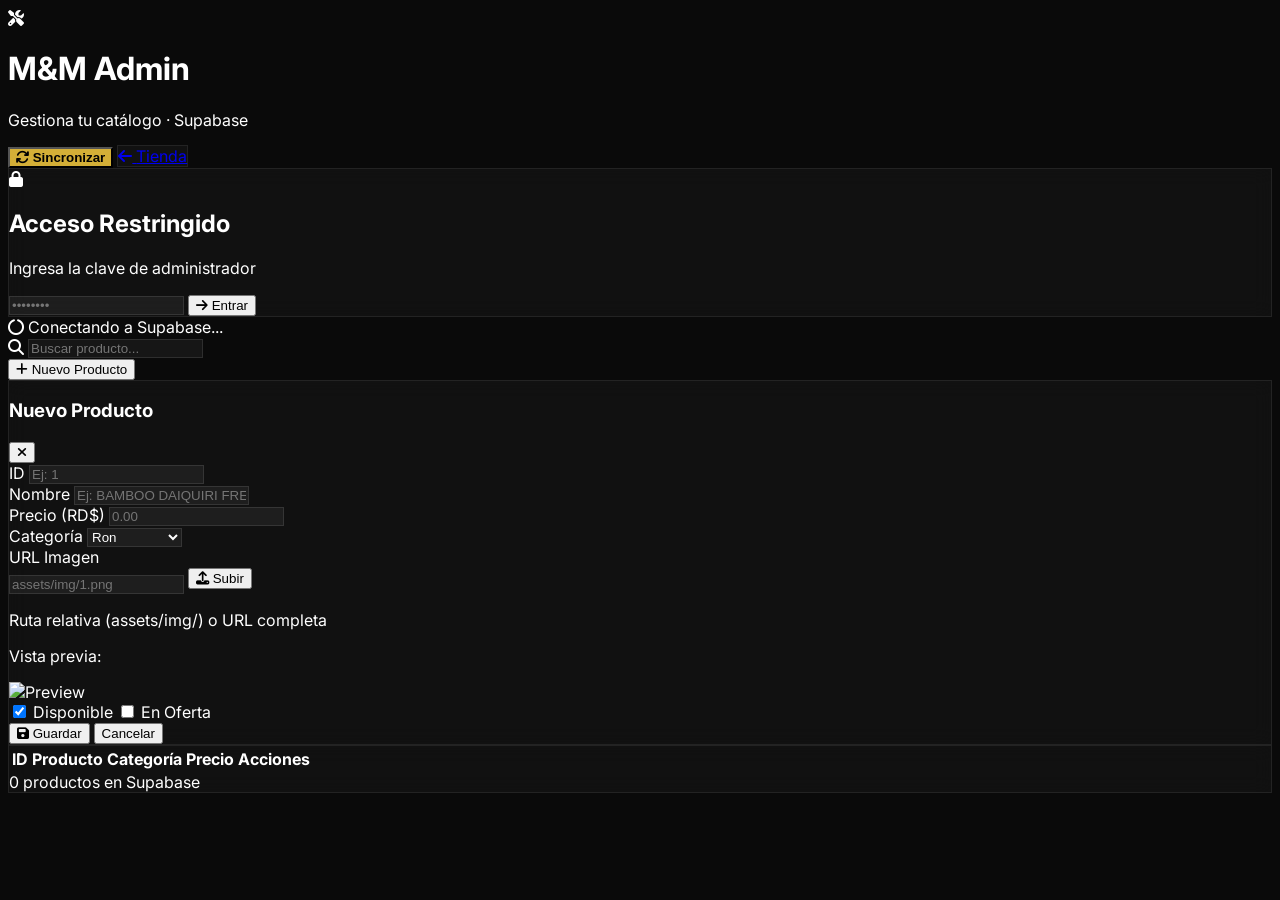
==== admin.html @ 8f87dcf2 "Update admin.html" ====
<!DOCTYPE html>
<html lang="es">
<head>
    <meta charset="UTF-8">
    <meta name="viewport" content="width=device-width, initial-scale=1.0, maximum-scale=1.0">
    <title>Panel Admin · M&M Drink Liquor</title>
    <script src="https://cdn.tailwindcss.com"></script>
    <link rel="stylesheet" href="https://cdnjs.cloudflare.com/ajax/libs/font-awesome/6.5.1/css/all.min.css">
    <link href="https://fonts.googleapis.com/css2?family=Inter:wght@400;500;600;700;800&display=swap" rel="stylesheet">
    <style>
        body { background: #0A0A0A; color: white; font-family: 'Inter', sans-serif; }
        .glass { background: rgba(255,255,255,0.03); backdrop-filter: blur(10px); border: 1px solid rgba(255,255,255,0.08); }
        input, select { background: rgba(255,255,255,0.05) !important; border: 1px solid rgba(255,255,255,0.1) !important; color: white !important; }
        input:focus, select:focus { border-color: #D4AF37 !important; outline: none; }
        .file-input-wrapper { position: relative; overflow: hidden; display: inline-block; }
        .file-input-wrapper input[type=file] { position: absolute; left: 0; top: 0; opacity: 0; width: 100%; height: 100%; cursor: pointer; }
        .upload-status { display: none; padding: 8px 12px; border-radius: 8px; margin-top: 6px; font-size: 12px; }
        .upload-status.success { display: block; background: rgba(34,197,94,0.15); color: #22c55e; border: 1px solid rgba(34,197,94,0.2); }
        .upload-status.error { display: block; background: rgba(239,68,68,0.15); color: #ef4444; border: 1px solid rgba(239,68,68,0.2); }
        .spinner { display: inline-block; width: 16px; height: 16px; border: 2px solid rgba(255,255,255,0.2); border-top-color: #000; border-radius: 50%; animation: spin 0.6s linear infinite; }
        @keyframes spin { to { transform: rotate(360deg); } }
        .toast { position: fixed; bottom: 24px; left: 50%; transform: translateX(-50%); padding: 12px 24px; border-radius: 9999px; font-weight: 700; box-shadow: 0 20px 60px rgba(0,0,0,0.5); z-index: 9999; transition: all 0.3s ease; background: #D4AF37; color: black; font-size: 14px; max-width: 90%; text-align: center; }
        .toast.hidden { opacity: 0; transform: translateX(-50%) translateY(20px); pointer-events: none; }
        .toast.error { background: #ef4444; color: white; }
        .toast.success { background: #22c55e; color: white; }
        .toast.info { background: #3b82f6; color: white; }
        
        .btn-sync {
            background: #D4AF37;
            color: black;
            font-weight: 700;
            transition: all 0.3s;
        }
        .btn-sync:hover {
            background: #C9A050;
            transform: scale(1.02);
            box-shadow: 0 0 30px rgba(212, 175, 55, 0.3);
        }
    </style>
</head>
<body class="min-h-screen p-4 sm:p-6">

    <div class="max-w-6xl mx-auto">

        <!-- HEADER -->
        <div class="flex items-center justify-between mb-6 sm:mb-8">
            <div class="flex items-center gap-3">
                <div class="w-10 h-10 sm:w-12 sm:h-12 bg-gold-400 rounded-xl flex items-center justify-center">
                    <i class="fas fa-tools text-black text-lg sm:text-xl"></i>
                </div>
                <div>
                    <h1 class="text-xl sm:text-2xl font-black">M&M <span class="text-gold-400">Admin</span></h1>
                    <p class="text-[10px] sm:text-xs text-gray-500">Gestiona tu catálogo · Supabase</p>
                </div>
            </div>
            <div class="flex gap-2 sm:gap-4">
                <button onclick="syncProducts()" class="btn-sync px-3 sm:px-4 py-1.5 sm:py-2 rounded-lg text-xs sm:text-sm transition-all flex items-center gap-2">
                    <i class="fas fa-sync"></i>
                    <span class="hidden sm:inline">Sincronizar</span>
                </button>
                <a href="index.html" class="glass px-3 sm:px-4 py-1.5 sm:py-2 rounded-lg text-xs sm:text-sm hover:bg-white/5 transition-all flex items-center gap-2">
                    <i class="fas fa-arrow-left"></i>
                    <span class="hidden sm:inline">Tienda</span>
                </a>
            </div>
        </div>

        <!-- LOGIN -->
        <div id="loginBox" class="glass max-w-md mx-auto p-6 sm:p-8 rounded-2xl sm:rounded-3xl text-center">
            <div class="w-16 h-16 bg-gold-400/10 rounded-2xl flex items-center justify-center mx-auto mb-4 border border-gold-400/20">
                <i class="fas fa-lock text-2xl text-gold-400"></i>
            </div>
            <h2 class="text-xl sm:text-2xl font-bold mb-2">Acceso Restringido</h2>
            <p class="text-gray-400 text-sm mb-6">Ingresa la clave de administrador</p>
            <input type="password" id="adminPass" 
                class="w-full bg-white/5 border border-white/10 rounded-xl px-4 py-3 text-center text-lg tracking-widest text-white placeholder-gray-500 focus:border-gold-400 focus:outline-none focus:ring-1 focus:ring-gold-400/30 transition-all"
                placeholder="••••••••">
            <button onclick="checkLogin()" class="w-full mt-4 bg-gold-400 text-black font-bold py-3 rounded-xl hover:bg-gold-500 transition-all shadow-lg shadow-gold-400/20">
                <i class="fas fa-arrow-right mr-2"></i> Entrar
            </button>
        </div>

        <!-- ADMIN PANEL -->
        <div id="adminPanel" class="hidden">
            
            <div id="connectionStatus" class="mb-4 p-3 rounded-xl text-sm flex items-center gap-2 bg-yellow-500/10 border border-yellow-500/20 text-yellow-400">
                <i class="fas fa-circle-notch fa-spin"></i>
                <span>Conectando a Supabase...</span>
            </div>

            <div class="flex flex-col sm:flex-row gap-3 sm:gap-4 mb-4 sm:mb-6">
                <div class="flex-1 relative">
                    <i class="fas fa-search absolute left-4 top-1/2 -translate-y-1/2 text-gray-500 text-sm"></i>
                    <input type="text" id="adminSearch" oninput="renderTable()" placeholder="Buscar producto..."
                        class="w-full bg-white/5 border border-white/10 rounded-xl pl-10 pr-4 py-2.5 text-sm text-white placeholder-gray-500 focus:border-gold-400 focus:outline-none focus:ring-1 focus:ring-gold-400/30 transition-all">
                </div>
                <button onclick="showForm()" class="bg-gold-400 text-black font-bold px-4 py-2.5 rounded-xl hover:bg-gold-500 transition-all text-sm whitespace-nowrap flex items-center justify-center gap-2">
                    <i class="fas fa-plus"></i> Nuevo Producto
                </button>
            </div>

            <div id="formBox" class="hidden glass p-4 sm:p-6 rounded-2xl mb-4 sm:mb-6 border border-white/5">
                <div class="flex items-center justify-between mb-4">
                    <h3 id="formTitle" class="font-bold text-base sm:text-lg">Nuevo Producto</h3>
                    <button onclick="hideForm()" class="text-gray-400 hover:text-white transition-colors">
                        <i class="fas fa-times"></i>
                    </button>
                </div>
                <form id="productForm" class="grid grid-cols-1 sm:grid-cols-3 gap-3">
                    <input type="hidden" id="isEditing" value="false">
                    
                    <div>
                        <label class="text-[10px] text-gray-500 block mb-1">ID</label>
                        <input type="number" id="prodId" required class="w-full bg-white/5 border border-white/10 rounded-lg px-3 py-2 text-sm text-white placeholder-gray-500 focus:border-gold-400 focus:outline-none focus:ring-1 focus:ring-gold-400/30 transition-all" placeholder="Ej: 1" min="1">
                    </div>
                    
                    <div>
                        <label class="text-[10px] text-gray-500 block mb-1">Nombre</label>
                        <input type="text" id="prodNombre" required class="w-full bg-white/5 border border-white/10 rounded-lg px-3 py-2 text-sm text-white placeholder-gray-500 focus:border-gold-400 focus:outline-none focus:ring-1 focus:ring-gold-400/30 transition-all" placeholder="Ej: BAMBOO DAIQUIRI FRESA 350ML">
                    </div>
                    
                    <div>
                        <label class="text-[10px] text-gray-500 block mb-1">Precio (RD$)</label>
                        <input type="number" id="prodPrecio" required class="w-full bg-white/5 border border-white/10 rounded-lg px-3 py-2 text-sm text-white placeholder-gray-500 focus:border-gold-400 focus:outline-none focus:ring-1 focus:ring-gold-400/30 transition-all" placeholder="0.00" step="0.01">
                    </div>
                    
                    <div>
                        <label class="text-[10px] text-gray-500 block mb-1">Categoría</label>
                        <select id="prodCategoria" class="w-full bg-white/5 border border-white/10 rounded-lg px-3 py-2 text-sm text-white focus:border-gold-400 focus:outline-none focus:ring-1 focus:ring-gold-400/30 transition-all">
                            <option value="Ron">Ron</option>
                            <option value="Whisky">Whisky</option>
                            <option value="Vodka">Vodka</option>
                            <option value="Tequila">Tequila</option>
                            <option value="Ginebra">Ginebra</option>
                            <option value="Licor">Licor</option>
                            <option value="Cerveza">Cerveza</option>
                            <option value="Vino">Vino</option>
                            <option value="Champagne">Champagne</option>
                            <option value="Refresco">Refresco</option>
                            <option value="Agua">Agua</option>
                            <option value="Energética">Energética</option>
                            <option value="Otros">Otros</option>
                        </select>
                    </div>

                    <div class="sm:col-span-2">
                        <label class="text-[10px] text-gray-500 block mb-1">URL Imagen</label>
                        <div class="flex gap-2">
                            <input type="text" id="prodImagen" class="flex-1 bg-white/5 border border-white/10 rounded-lg px-3 py-2 text-sm text-white placeholder-gray-500 focus:border-gold-400 focus:outline-none focus:ring-1 focus:ring-gold-400/30 transition-all" placeholder="assets/img/1.png">
                            <div class="file-input-wrapper">
                                <button type="button" id="uploadBtn" class="bg-blue-500/20 text-blue-400 px-4 py-2 rounded-lg text-sm hover:bg-blue-500/30 transition-all whitespace-nowrap">
                                    <i class="fas fa-upload mr-1"></i> Subir
                                </button>
                                <input type="file" accept="image/*" onchange="uploadImage(event)">
                            </div>
                        </div>
                        <div id="uploadStatus" class="upload-status"></div>
                        <p class="text-[10px] text-gray-500 mt-1">Ruta relativa (assets/img/) o URL completa</p>
                    </div>

                    <div class="sm:col-span-3">
                        <div id="imagePreview" class="hidden mt-2">
                            <p class="text-[10px] text-gray-500 mb-1">Vista previa:</p>
                            <img id="previewImg" src="" alt="Preview" class="max-h-32 rounded-lg border border-white/10">
                        </div>
                    </div>
                    
                    <div class="sm:col-span-3 flex items-center gap-6">
                        <label class="flex items-center gap-2 text-sm cursor-pointer">
                            <input type="checkbox" id="prodDisponible" checked class="w-4 h-4 rounded border-gray-600 text-gold-400 focus:ring-gold-400">
                            <span>Disponible</span>
                        </label>
                        <label class="flex items-center gap-2 text-sm cursor-pointer">
                            <input type="checkbox" id="prodOferta" class="w-4 h-4 rounded border-gray-600 text-gold-400 focus:ring-gold-400">
                            <span>En Oferta</span>
                        </label>
                    </div>
                    
                    <div class="sm:col-span-3 flex gap-2">
                        <button type="submit" id="submitBtn" class="flex-1 bg-gold-400 text-black font-bold py-2 rounded-xl hover:bg-gold-500 transition-all text-sm">
                            <i class="fas fa-save mr-2"></i> Guardar
                        </button>
                        <button type="button" onclick="hideForm()" class="px-4 bg-white/5 text-gray-400 py-2 rounded-xl hover:bg-white/10 transition-all text-sm">
                            Cancelar
                        </button>
                    </div>
                </form>
            </div>

            <div class="glass rounded-2xl overflow-hidden">
                <div class="overflow-x-auto" style="max-height: 60vh;">
                    <table class="w-full text-left text-sm">
                        <thead class="bg-white/5 text-gray-400 uppercase text-[10px] font-bold sticky top-0 z-10">
                            <tr>
                                <th class="px-3 py-3">ID</th>
                                <th class="px-3 py-3">Producto</th>
                                <th class="px-3 py-3 hidden sm:table-cell">Categoría</th>
                                <th class="px-3 py-3">Precio</th>
                                <th class="px-3 py-3 text-right">Acciones</th>
                            </tr>
                        </thead>
                        <tbody id="adminTableBody" class="divide-y divide-white/5"></tbody>
                    </table>
                </div>
                <div class="p-3 border-t border-white/5 text-xs text-gray-500 flex justify-between items-center">
                    <span id="adminCount">0</span>
                    <span>productos en Supabase</span>
                </div>
            </div>
        </div>

    </div>

    <div id="toast" class="toast hidden"></div>

    <script src="https://cdn.jsdelivr.net/npm/@supabase/supabase-js@2"></script>
    <script>
        // ============================================================
        //  CONFIGURACIÓN SUPABASE
        // ============================================================
        
        const ADMIN_PASSWORD = 'xslxeprr12';
        const SUPABASE_URL = 'https://mflamrkyqjipbbjevfgv.supabase.co';
        const SUPABASE_KEY = 'eyJhbGciOiJIUzI1NiIsInR5cCI6IkpXVCJ9.eyJpc3MiOiJzdXBhYmFzZSIsInJlZiI6Im1mbGFtcmt5cWppcGJiamV2Zmd2Iiwicm9sZSI6ImFub24iLCJpYXQiOjE3ODIwMDc2NzgsImV4cCI6MjA5NzU4MzY3OH0.ASKpXVxk5nuaoZqGi5P9TuM55Lurju8BZbdK0fPVUB8';
        
        let products = [];
        let isLoggedIn = false;
        let supabaseClient = null;
        let isLoading = false;
        
        // ============================================================
        //  INICIALIZAR SUPABASE
        // ============================================================
        
        function initSupabase() {
            if (typeof supabase !== 'undefined') {
                supabaseClient = supabase.createClient(SUPABASE_URL, SUPABASE_KEY);
                updateConnectionStatus(true, 'Conectado a Supabase');
                return true;
            }
            return false;
        }
        
        function updateConnectionStatus(connected, message) {
            const status = document.getElementById('connectionStatus');
            if (!status) return;
            if (connected) {
                status.className = 'mb-4 p-3 rounded-xl text-sm flex items-center gap-2 bg-green-500/10 border border-green-500/20 text-green-400';
                status.innerHTML = '<i class="fas fa-check-circle"></i><span>' + message + '</span>';
            } else {
                status.className = 'mb-4 p-3 rounded-xl text-sm flex items-center gap-2 bg-red-500/10 border border-red-500/20 text-red-400';
                status.innerHTML = '<i class="fas fa-exclamation-circle"></i><span>' + message + '</span>';
            }
        }
        
        if (!initSupabase()) {
            const checkInterval = setInterval(() => {
                if (typeof supabase !== 'undefined') {
                    clearInterval(checkInterval);
                    initSupabase();
                    if (isLoggedIn) loadProducts();
                }
            }, 500);
        }
        
        // ============================================================
        //  TOAST
        // ============================================================
        
        function showToast(message, type = 'success') {
            const toast = document.getElementById('toast');
            toast.textContent = message;
            toast.className = 'toast ' + type;
            toast.classList.remove('hidden');
            clearTimeout(toast._timeout);
            toast._timeout = setTimeout(() => {
                toast.classList.add('hidden');
            }, 4000);
        }
        
        // ============================================================
        //  LOGIN
        // ============================================================
        
        function checkLogin() {
            const pass = document.getElementById('adminPass').value;
            if (pass === ADMIN_PASSWORD) {
                isLoggedIn = true;
                document.getElementById('loginBox').style.display = 'none';
                document.getElementById('adminPanel').classList.remove('hidden');
                loadProducts();
            } else {
                showToast('Clave incorrecta', 'error');
                document.getElementById('adminPass').value = '';
            }
        }
        
        document.getElementById('adminPass').addEventListener('keypress', function(e) {
            if (e.key === 'Enter') checkLogin();
        });
        
        // ============================================================
        //  CARGAR PRODUCTOS DESDE SUPABASE
        // ============================================================
        
        async function loadProducts() {
            if (isLoading) return;
            isLoading = true;
            
            try {
                showToast('Cargando productos desde Supabase...', 'info');
                updateConnectionStatus(true, 'Cargando productos...');
                
                if (!supabaseClient) {
                    throw new Error('Supabase no inicializado');
                }
                
                const { data, error } = await supabaseClient
                    .from('productos')
                    .select('*')
                    .order('id', { ascending: true });
                
                if (error) throw error;
                
                if (data && data.length > 0) {
                    products = data;
                    showToast('Productos cargados: ' + products.length, 'success');
                    updateConnectionStatus(true, 'Conectado a Supabase · ' + products.length + ' productos');
                } else {
                    products = [];
                    showToast('No hay productos en la base de datos', 'info');
                    updateConnectionStatus(true, 'Conectado a Supabase · 0 productos');
                }
                
                updateCategories();
                renderTable();
                
            } catch (e) {
                console.error('Error cargando productos:', e);
                showToast('Error al cargar productos: ' + e.message, 'error');
                updateConnectionStatus(false, 'Error: ' + e.message);
                products = [];
                renderTable();
            }
            
            isLoading = false;
        }
        
        // ============================================================
        //  SINCRONIZAR
        // ============================================================
        
        function syncProducts() {
            if (!supabaseClient) {
                showToast('Supabase no conectado', 'error');
                return;
            }
            showToast('Sincronizando...', 'info');
            loadProducts();
        }
        
        // ============================================================
        //  RENDERIZAR TABLA
        // ============================================================
        
        function renderTable() {
            const tbody = document.getElementById('adminTableBody');
            const query = document.getElementById('adminSearch').value.toLowerCase();
            const filtered = products.filter(p => String(p.nombre || '').toLowerCase().includes(query));
            
            document.getElementById('adminCount').textContent = filtered.length;
            
            if (filtered.length === 0) {
                tbody.innerHTML = `
                    <tr>
                        <td colspan="5" class="px-3 py-8 text-center text-gray-500 text-sm">
                            <i class="fas fa-box-open text-2xl block mb-2 opacity-30"></i>
                            ${products.length === 0 ? 'No hay productos en Supabase' : 'No se encontraron productos'}
                        </td>
                    </tr>
                `;
                return;
            }
            
            tbody.innerHTML = filtered.map(p => `
                <tr class="hover:bg-white/[0.02] transition-colors">
                    <td class="px-3 py-3 text-xs text-gray-400">${p.id}</td>
                    <td class="px-3 py-3">
                        <div class="flex items-center gap-3">
                            <div class="w-8 h-8 rounded-lg bg-dark-800 flex-shrink-0 border border-white/5 overflow-hidden">
                                <img src="${p.imagen || 'https://placehold.co/100?text=Sin+Imagen'}" class="w-full h-full object-contain p-1" onerror="this.src='https://placehold.co/100?text=Error'">
                            </div>
                            <div>
                                <div class="font-bold text-sm text-white line-clamp-1">${p.nombre}</div>
                                <div class="text-[10px] flex gap-2 mt-0.5">
                                    ${p.disponible != 0 ? '<span class="text-green-500">En Stock</span>' : '<span class="text-red-500">Agotado</span>'}
                                    ${p.es_oferta == 1 ? '<span class="text-gold-400">🔥 Oferta</span>' : ''}
                                </div>
                            </div>
                        </div>
                    </td>
                    <td class="px-3 py-3 text-gray-400 text-sm hidden sm:table-cell">${p.categoria || 'Otros'}</td>
                    <td class="px-3 py-3 font-bold text-gold-400 text-sm">RD$ ${(p.precio || 0).toLocaleString()}</td>
                    <td class="px-3 py-3 text-right">
                        <div class="flex justify-end gap-2">
                            <button onclick="editProduct(${p.id})" class="w-7 h-7 rounded-lg bg-blue-500/10 text-blue-400 hover:bg-blue-500 hover:text-white transition-all">
                                <i class="fas fa-edit text-xs"></i>
                            </button>
                            <button onclick="deleteProduct(${p.id})" class="w-7 h-7 rounded-lg bg-red-500/10 text-red-400 hover:bg-red-500 hover:text-white transition-all">
                                <i class="fas fa-trash text-xs"></i>
                            </button>
                        </div>
                    </td>
                </tr>
            `).join('');
        }
        
        // ============================================================
        //  CATEGORÍAS
        // ============================================================
        
        function updateCategories() {
            const select = document.getElementById('prodCategoria');
            const categories = [...new Set(products.map(p => p.categoria).filter(Boolean))].sort();
            const currentVal = select.value;
            
            const defaultOptions = ['Ron', 'Whisky', 'Vodka', 'Tequila', 'Ginebra', 'Licor', 'Cerveza', 'Vino', 'Champagne', 'Refresco', 'Agua', 'Energética', 'Otros'];
            const allCategories = [...new Set([...categories, ...defaultOptions])].sort();
            
            select.innerHTML = allCategories.map(c => `<option value="${c}">${c}</option>`).join('');
            
            if (categories.includes(currentVal)) select.value = currentVal;
        }
        
        // ============================================================
        //  FORMULARIO
        // ============================================================
        
        function showForm(product = null) {
            const form = document.getElementById('formBox');
            form.classList.remove('hidden');
            document.getElementById('isEditing').value = product ? 'true' : 'false';
            
            const status = document.getElementById('uploadStatus');
            status.className = 'upload-status';
            status.textContent = '';
            
            if (product) {
                document.getElementById('formTitle').textContent = 'Editar Producto';
                document.getElementById('prodId').value = product.id;
                document.getElementById('prodId').disabled = true;
                document.getElementById('prodNombre').value = product.nombre || '';
                document.getElementById('prodPrecio').value = product.precio || '';
                document.getElementById('prodCategoria').value = product.categoria || 'Otros';
                document.getElementById('prodImagen').value = product.imagen || '';
                document.getElementById('prodDisponible').checked = product.disponible != 0;
                document.getElementById('prodOferta').checked = product.es_oferta == 1;
                document.getElementById('submitBtn').innerHTML = '<i class="fas fa-save mr-2"></i> Actualizar';
                
                if (product.imagen) {
                    document.getElementById('previewImg').src = product.imagen;
                    document.getElementById('imagePreview').classList.remove('hidden');
                } else {
                    document.getElementById('imagePreview').classList.add('hidden');
                }
            } else {
                document.getElementById('formTitle').textContent = 'Nuevo Producto';
                document.getElementById('prodId').value = '';
                document.getElementById('prodId').disabled = false;
                document.getElementById('prodNombre').value = '';
                document.getElementById('prodPrecio').value = '';
                document.getElementById('prodImagen').value = '';
                document.getElementById('prodDisponible').checked = true;
                document.getElementById('prodOferta').checked = false;
                document.getElementById('submitBtn').innerHTML = '<i class="fas fa-save mr-2"></i> Guardar';
                document.getElementById('imagePreview').classList.add('hidden');
            }
            document.getElementById('prodNombre').focus();
        }
        
        function hideForm() {
            document.getElementById('formBox').classList.add('hidden');
            document.getElementById('imagePreview').classList.add('hidden');
            const status = document.getElementById('uploadStatus');
            status.className = 'upload-status';
            status.textContent = '';
        }
        
        // ============================================================
        //  SUBIR IMAGEN A SUPABASE STORAGE
        // ============================================================
        
        async function uploadImage(event) {
            const file = event.target.files[0];
            if (!file) return;
            
            const status = document.getElementById('uploadStatus');
            const btn = document.getElementById('uploadBtn');
            const originalText = btn.innerHTML;
            
            status.className = 'upload-status';
            status.textContent = '';
            
            if (!supabaseClient) {
                status.className = 'upload-status error';
                status.textContent = 'Supabase no inicializado';
                return;
            }
            
            if (!file.type.startsWith('image/')) {
                status.className = 'upload-status error';
                status.textContent = 'Solo se permiten imágenes';
                return;
            }
            
            if (file.size > 5 * 1024 * 1024) {
                status.className = 'upload-status error';
                status.textContent = 'La imagen no puede superar los 5MB';
                return;
            }
            
            btn.innerHTML = '<span class="spinner"></span> Subiendo...';
            btn.disabled = true;
            
            try {
                const ext = file.name.split('.').pop();
                const fileName = `${Date.now()}_${Math.random().toString(36).substring(2, 8)}.${ext}`;
                const filePath = `productos/${fileName}`;
                
                const arrayBuffer = await file.arrayBuffer();
                
                const { data, error } = await supabaseClient.storage
                    .from('productos')
                    .upload(filePath, arrayBuffer, {
                        cacheControl: '3600',
                        upsert: true,
                        contentType: file.type
                    });
                
                if (error) throw error;
                
                const { data: urlData } = supabaseClient.storage
                    .from('productos')
                    .getPublicUrl(filePath);
                
                const publicUrl = urlData.publicUrl;
                
                document.getElementById('prodImagen').value = publicUrl;
                document.getElementById('previewImg').src = publicUrl;
                document.getElementById('imagePreview').classList.remove('hidden');
                
                status.className = 'upload-status success';
                status.textContent = 'Imagen subida correctamente';
                
            } catch (error) {
                console.error(error);
                status.className = 'upload-status error';
                status.textContent = 'Error al subir: ' + (error.message || 'Desconocido');
            } finally {
                btn.innerHTML = originalText;
                btn.disabled = false;
                event.target.value = '';
            }
        }
        
        // ============================================================
        //  GUARDAR PRODUCTO EN SUPABASE
        // ============================================================
        
        document.getElementById('productForm').addEventListener('submit', async function(e) {
            e.preventDefault();
            
            if (!supabaseClient) {
                showToast('Supabase no conectado', 'error');
                return;
            }
            
            const id = parseInt(document.getElementById('prodId').value);
            const isEditing = document.getElementById('isEditing').value === 'true';
            const nombre = document.getElementById('prodNombre').value.trim();
            const precio = parseFloat(document.getElementById('prodPrecio').value);
            const categoria = document.getElementById('prodCategoria').value;
            const imagen = document.getElementById('prodImagen').value.trim() || '';
            const disponible = document.getElementById('prodDisponible').checked ? 1 : 0;
            const es_oferta = document.getElementById('prodOferta').checked ? 1 : 0;
            
            if (!id || id <= 0) {
                showToast('El ID debe ser un número mayor a 0', 'error');
                return;
            }
            
            if (!nombre) {
                showToast('El nombre es requerido', 'error');
                return;
            }
            
            if (!precio || precio <= 0) {
                showToast('El precio debe ser mayor a 0', 'error');
                return;
            }
            
            const productData = {
                id: id,
                nombre: nombre,
                precio: precio,
                categoria: categoria || 'Otros',
                imagen: imagen,
                disponible: disponible,
                es_oferta: es_oferta
            };
            
            console.log('📦 Datos a guardar:', productData);
            
            try {
                const submitBtn = document.getElementById('submitBtn');
                submitBtn.disabled = true;
                submitBtn.innerHTML = '<span class="spinner"></span> Guardando...';
                
                let result;
                
                if (isEditing) {
                    result = await supabaseClient
                        .from('productos')
                        .update(productData)
                        .eq('id', id);
                } else {
                    result = await supabaseClient
                        .from('productos')
                        .insert([productData]);
                }
                
                if (result.error) {
                    console.error('❌ Error de Supabase:', result.error);
                    throw result.error;
                }
                
                console.log('✅ Producto guardado correctamente');
                
                await loadProducts();
                hideForm();
                showToast(isEditing ? 'Producto actualizado' : 'Producto creado', 'success');
                
            } catch (e) {
                console.error('❌ Error guardando:', e);
                showToast('Error al guardar: ' + (e.message || 'Error desconocido'), 'error');
            } finally {
                const submitBtn = document.getElementById('submitBtn');
                submitBtn.disabled = false;
                submitBtn.innerHTML = isEditing ? '<i class="fas fa-save mr-2"></i> Actualizar' : '<i class="fas fa-save mr-2"></i> Guardar';
            }
        });
        
        // ============================================================
        //  EDITAR / ELIMINAR PRODUCTO
        // ============================================================
        
        function editProduct(id) {
            const p = products.find(prod => prod.id === id);
            if (!p) {
                showToast('Producto no encontrado', 'error');
                return;
            }
            showForm(p);
        }
        
        async function deleteProduct(id) {
            if (!confirm('¿Seguro que quieres eliminar este producto?')) return;
            
            if (!supabaseClient) {
                showToast('Supabase no conectado', 'error');
                return;
            }
            
            try {
                const { error } = await supabaseClient
                    .from('productos')
                    .delete()
                    .eq('id', id);
                
                if (error) throw error;
                
                await loadProducts();
                showToast('Producto eliminado', 'success');
                
            } catch (e) {
                console.error('Error eliminando:', e);
                showToast('Error al eliminar: ' + e.message, 'error');
            }
        }
        
        // ============================================================
        //  PREVIEW DE IMAGEN
        // ============================================================
        
        document.getElementById('prodImagen').addEventListener('input', function() {
            const url = this.value.trim();
            if (url) {
                document.getElementById('previewImg').src = url;
                document.getElementById('imagePreview').classList.remove('hidden');
            } else {
                document.getElementById('imagePreview').classList.add('hidden');
            }
        });
        
        // ============================================================
        //  RECARGAR PRODUCTOS AL ENTRAR EN EL PANEL
        // ============================================================
        
        const observer = new MutationObserver(() => {
            if (isLoggedIn && supabaseClient && document.getElementById('adminPanel').classList.contains('hidden') === false) {
                loadProducts();
                observer.disconnect();
            }
        });
        observer.observe(document.getElementById('adminPanel'), { attributes: true, attributeFilter: ['class'] });
    </script>
</body>
</html>
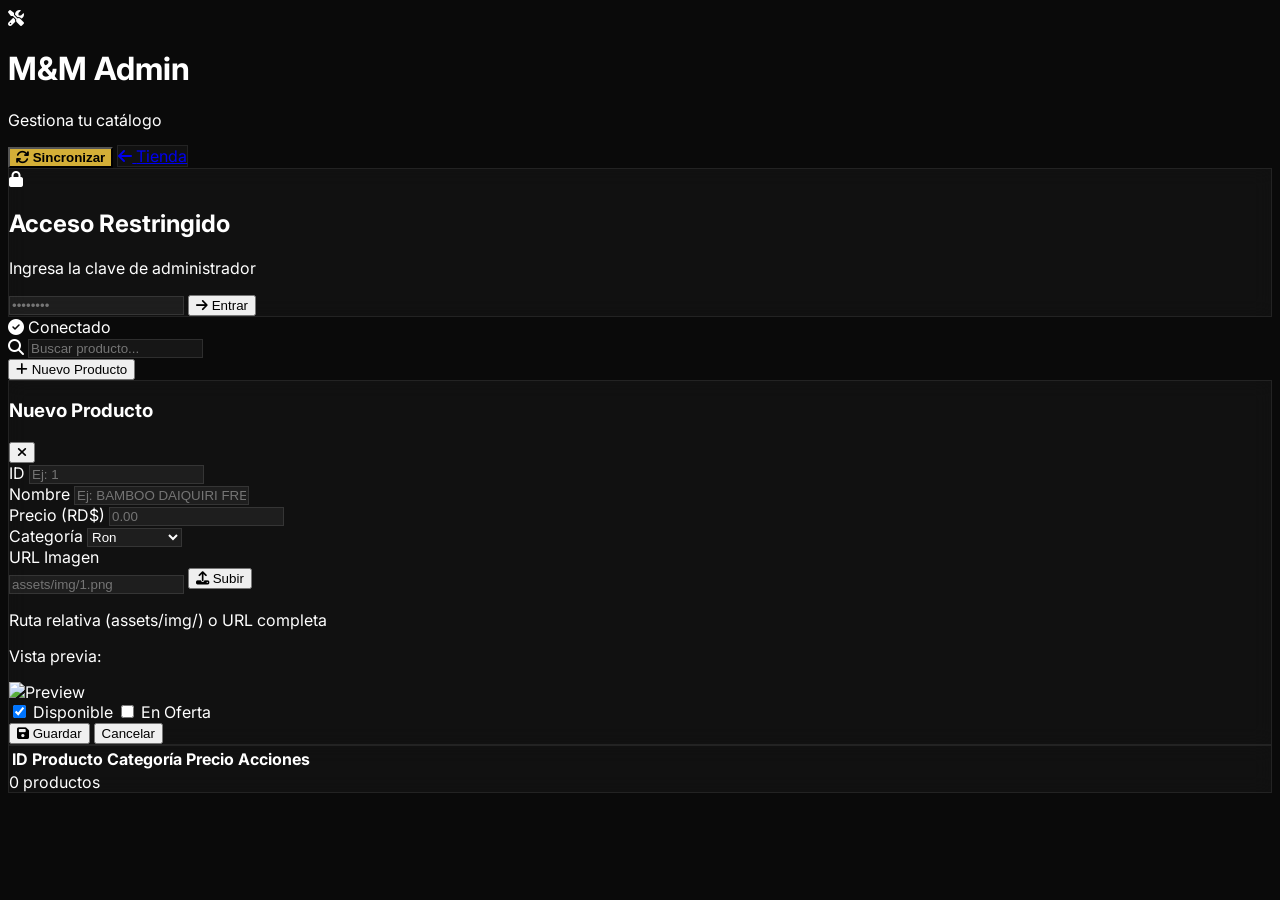
==== commit bb422ed6: "Escape dynamic admin content and render categories safely" ====
--- a/admin.html
+++ b/admin.html
@@ -3,6 +3,7 @@
 <head>
     <meta charset="UTF-8">
     <meta name="viewport" content="width=device-width, initial-scale=1.0, maximum-scale=1.0">
+    <link rel="icon" type="image/png" href="assets/img/favicon.png" />
     <title>Panel Admin · M&M Drink Liquor</title>
     <script src="https://cdn.tailwindcss.com"></script>
     <link rel="stylesheet" href="https://cdnjs.cloudflare.com/ajax/libs/font-awesome/6.5.1/css/all.min.css">
@@ -50,7 +51,7 @@
                 </div>
                 <div>
                     <h1 class="text-xl sm:text-2xl font-black">M&M <span class="text-gold-400">Admin</span></h1>
-                    <p class="text-[10px] sm:text-xs text-gray-500">Gestiona tu catálogo · Supabase</p>
+                    <p class="text-[10px] sm:text-xs text-gray-500">Gestiona tu catálogo</p>
                 </div>
             </div>
             <div class="flex gap-2 sm:gap-4">
@@ -83,9 +84,9 @@
         <!-- ADMIN PANEL -->
         <div id="adminPanel" class="hidden">
             
-            <div id="connectionStatus" class="mb-4 p-3 rounded-xl text-sm flex items-center gap-2 bg-yellow-500/10 border border-yellow-500/20 text-yellow-400">
-                <i class="fas fa-circle-notch fa-spin"></i>
-                <span>Conectando a Supabase...</span>
+            <div id="connectionStatus" class="mb-4 p-3 rounded-xl text-sm flex items-center gap-2 bg-green-500/10 border border-green-500/20 text-green-400">
+                <i class="fas fa-check-circle"></i>
+                <span>Conectado</span>
             </div>
 
             <div class="flex flex-col sm:flex-row gap-3 sm:gap-4 mb-4 sm:mb-6">
@@ -204,7 +205,7 @@
                 </div>
                 <div class="p-3 border-t border-white/5 text-xs text-gray-500 flex justify-between items-center">
                     <span id="adminCount">0</span>
-                    <span>productos en Supabase</span>
+                    <span>productos</span>
                 </div>
             </div>
         </div>
@@ -216,7 +217,7 @@
     <script src="https://cdn.jsdelivr.net/npm/@supabase/supabase-js@2"></script>
     <script>
         // ============================================================
-        //  CONFIGURACIÓN SUPABASE
+        //  CONFIGURACIÓN
         // ============================================================
         
         const ADMIN_PASSWORD = 'xslxeprr12';
@@ -229,27 +230,27 @@
         let isLoading = false;
         
         // ============================================================
-        //  INICIALIZAR SUPABASE
+        //  INICIALIZAR
         // ============================================================
         
         function initSupabase() {
             if (typeof supabase !== 'undefined') {
                 supabaseClient = supabase.createClient(SUPABASE_URL, SUPABASE_KEY);
-                updateConnectionStatus(true, 'Conectado a Supabase');
+                updateConnectionStatus(true);
                 return true;
             }
             return false;
         }
         
-        function updateConnectionStatus(connected, message) {
+        function updateConnectionStatus(connected) {
             const status = document.getElementById('connectionStatus');
             if (!status) return;
             if (connected) {
                 status.className = 'mb-4 p-3 rounded-xl text-sm flex items-center gap-2 bg-green-500/10 border border-green-500/20 text-green-400';
-                status.innerHTML = '<i class="fas fa-check-circle"></i><span>' + message + '</span>';
+                status.innerHTML = '<i class="fas fa-check-circle"></i><span>Conectado</span>';
             } else {
                 status.className = 'mb-4 p-3 rounded-xl text-sm flex items-center gap-2 bg-red-500/10 border border-red-500/20 text-red-400';
-                status.innerHTML = '<i class="fas fa-exclamation-circle"></i><span>' + message + '</span>';
+                status.innerHTML = '<i class="fas fa-exclamation-circle"></i><span>Error de conexión</span>';
             }
         }
         
@@ -278,6 +279,24 @@
             }, 4000);
         }
         
+        function escapeHtml(value) {
+            return String(value == null ? '' : value).replace(/[&<>"']/g, function(char) {
+                return {
+                    '&': '&amp;',
+                    '<': '&lt;',
+                    '>': '&gt;',
+                    '"': '&quot;',
+                    "'": '&#39;'
+                }[char];
+            });
+        }
+
+        function getSafeImageUrl(value) {
+            const url = String(value || '').trim();
+            if (/^(https?:\/\/|\/|assets\/)/i.test(url)) return url;
+            return 'https://placehold.co/100?text=Sin+Imagen';
+        }
+
         // ============================================================
         //  LOGIN
         // ============================================================
@@ -300,7 +319,7 @@
         });
         
         // ============================================================
-        //  CARGAR PRODUCTOS DESDE SUPABASE
+        //  CARGAR PRODUCTOS
         // ============================================================
         
         async function loadProducts() {
@@ -308,11 +327,11 @@
             isLoading = true;
             
             try {
-                showToast('Cargando productos desde Supabase...', 'info');
-                updateConnectionStatus(true, 'Cargando productos...');
+                showToast('Cargando productos...', 'info');
+                updateConnectionStatus(true);
                 
                 if (!supabaseClient) {
-                    throw new Error('Supabase no inicializado');
+                    throw new Error('No disponible');
                 }
                 
                 const { data, error } = await supabaseClient
@@ -325,20 +344,17 @@
                 if (data && data.length > 0) {
                     products = data;
                     showToast('Productos cargados: ' + products.length, 'success');
-                    updateConnectionStatus(true, 'Conectado a Supabase · ' + products.length + ' productos');
                 } else {
                     products = [];
-                    showToast('No hay productos en la base de datos', 'info');
-                    updateConnectionStatus(true, 'Conectado a Supabase · 0 productos');
+                    showToast('No hay productos', 'info');
                 }
                 
                 updateCategories();
                 renderTable();
                 
             } catch (e) {
-                console.error('Error cargando productos:', e);
-                showToast('Error al cargar productos: ' + e.message, 'error');
-                updateConnectionStatus(false, 'Error: ' + e.message);
+                showToast('Error al cargar productos', 'error');
+                updateConnectionStatus(false);
                 products = [];
                 renderTable();
             }
@@ -352,7 +368,7 @@
         
         function syncProducts() {
             if (!supabaseClient) {
-                showToast('Supabase no conectado', 'error');
+                showToast('No conectado', 'error');
                 return;
             }
             showToast('Sincronizando...', 'info');
@@ -375,7 +391,7 @@
                     <tr>
                         <td colspan="5" class="px-3 py-8 text-center text-gray-500 text-sm">
                             <i class="fas fa-box-open text-2xl block mb-2 opacity-30"></i>
-                            ${products.length === 0 ? 'No hay productos en Supabase' : 'No se encontraron productos'}
+                            ${products.length === 0 ? 'No hay productos' : 'No se encontraron productos'}
                         </td>
                     </tr>
                 `;
@@ -388,10 +404,10 @@
                     <td class="px-3 py-3">
                         <div class="flex items-center gap-3">
                             <div class="w-8 h-8 rounded-lg bg-dark-800 flex-shrink-0 border border-white/5 overflow-hidden">
-                                <img src="${p.imagen || 'https://placehold.co/100?text=Sin+Imagen'}" class="w-full h-full object-contain p-1" onerror="this.src='https://placehold.co/100?text=Error'">
+                                <img src="${escapeHtml(getSafeImageUrl(p.imagen))}" class="w-full h-full object-contain p-1" onerror="this.src='https://placehold.co/100?text=Error'">
                             </div>
                             <div>
-                                <div class="font-bold text-sm text-white line-clamp-1">${p.nombre}</div>
+                                <div class="font-bold text-sm text-white line-clamp-1">${escapeHtml(p.nombre)}</div>
                                 <div class="text-[10px] flex gap-2 mt-0.5">
                                     ${p.disponible != 0 ? '<span class="text-green-500">En Stock</span>' : '<span class="text-red-500">Agotado</span>'}
                                     ${p.es_oferta == 1 ? '<span class="text-gold-400">🔥 Oferta</span>' : ''}
@@ -399,14 +415,14 @@
                             </div>
                         </div>
                     </td>
-                    <td class="px-3 py-3 text-gray-400 text-sm hidden sm:table-cell">${p.categoria || 'Otros'}</td>
+                    <td class="px-3 py-3 text-gray-400 text-sm hidden sm:table-cell">${escapeHtml(p.categoria || 'Otros')}</td>
                     <td class="px-3 py-3 font-bold text-gold-400 text-sm">RD$ ${(p.precio || 0).toLocaleString()}</td>
                     <td class="px-3 py-3 text-right">
                         <div class="flex justify-end gap-2">
-                            <button onclick="editProduct(${p.id})" class="w-7 h-7 rounded-lg bg-blue-500/10 text-blue-400 hover:bg-blue-500 hover:text-white transition-all">
+                            <button onclick="editProduct(${Number(p.id)})" class="w-7 h-7 rounded-lg bg-blue-500/10 text-blue-400 hover:bg-blue-500 hover:text-white transition-all">
                                 <i class="fas fa-edit text-xs"></i>
                             </button>
-                            <button onclick="deleteProduct(${p.id})" class="w-7 h-7 rounded-lg bg-red-500/10 text-red-400 hover:bg-red-500 hover:text-white transition-all">
+                            <button onclick="deleteProduct(${Number(p.id)})" class="w-7 h-7 rounded-lg bg-red-500/10 text-red-400 hover:bg-red-500 hover:text-white transition-all">
                                 <i class="fas fa-trash text-xs"></i>
                             </button>
                         </div>
@@ -421,17 +437,22 @@
         
         function updateCategories() {
             const select = document.getElementById('prodCategoria');
-            const categories = [...new Set(products.map(p => p.categoria).filter(Boolean))].sort();
+            const categories = [...new Set(products.map(p => String(p.categoria || '').trim()).filter(Boolean))].sort();
             const currentVal = select.value;
-            
             const defaultOptions = ['Ron', 'Whisky', 'Vodka', 'Tequila', 'Ginebra', 'Licor', 'Cerveza', 'Vino', 'Champagne', 'Refresco', 'Agua', 'Energética', 'Otros'];
             const allCategories = [...new Set([...categories, ...defaultOptions])].sort();
-            
-            select.innerHTML = allCategories.map(c => `<option value="${c}">${c}</option>`).join('');
-            
-            if (categories.includes(currentVal)) select.value = currentVal;
-        }
-        
+
+            select.replaceChildren();
+            allCategories.forEach(category => {
+                const option = document.createElement('option');
+                option.value = category;
+                option.textContent = category;
+                select.appendChild(option);
+            });
+
+            if (allCategories.includes(currentVal)) select.value = currentVal;
+        }
+
         // ============================================================
         //  FORMULARIO
         // ============================================================
@@ -487,7 +508,7 @@
         }
         
         // ============================================================
-        //  SUBIR IMAGEN A SUPABASE STORAGE
+        //  SUBIR IMAGEN
         // ============================================================
         
         async function uploadImage(event) {
@@ -503,7 +524,7 @@
             
             if (!supabaseClient) {
                 status.className = 'upload-status error';
-                status.textContent = 'Supabase no inicializado';
+                status.textContent = 'No disponible';
                 return;
             }
             
@@ -553,9 +574,8 @@
                 status.textContent = 'Imagen subida correctamente';
                 
             } catch (error) {
-                console.error(error);
                 status.className = 'upload-status error';
-                status.textContent = 'Error al subir: ' + (error.message || 'Desconocido');
+                status.textContent = 'Error al subir';
             } finally {
                 btn.innerHTML = originalText;
                 btn.disabled = false;
@@ -564,14 +584,14 @@
         }
         
         // ============================================================
-        //  GUARDAR PRODUCTO EN SUPABASE
+        //  GUARDAR PRODUCTO
         // ============================================================
         
         document.getElementById('productForm').addEventListener('submit', async function(e) {
             e.preventDefault();
             
             if (!supabaseClient) {
-                showToast('Supabase no conectado', 'error');
+                showToast('No conectado', 'error');
                 return;
             }
             
@@ -608,8 +628,6 @@
                 disponible: disponible,
                 es_oferta: es_oferta
             };
-            
-            console.log('📦 Datos a guardar:', productData);
             
             try {
                 const submitBtn = document.getElementById('submitBtn');
@@ -629,20 +647,14 @@
                         .insert([productData]);
                 }
                 
-                if (result.error) {
-                    console.error('❌ Error de Supabase:', result.error);
-                    throw result.error;
-                }
-                
-                console.log('✅ Producto guardado correctamente');
+                if (result.error) throw result.error;
                 
                 await loadProducts();
                 hideForm();
                 showToast(isEditing ? 'Producto actualizado' : 'Producto creado', 'success');
                 
             } catch (e) {
-                console.error('❌ Error guardando:', e);
-                showToast('Error al guardar: ' + (e.message || 'Error desconocido'), 'error');
+                showToast('Error al guardar', 'error');
             } finally {
                 const submitBtn = document.getElementById('submitBtn');
                 submitBtn.disabled = false;
@@ -667,7 +679,7 @@
             if (!confirm('¿Seguro que quieres eliminar este producto?')) return;
             
             if (!supabaseClient) {
-                showToast('Supabase no conectado', 'error');
+                showToast('No conectado', 'error');
                 return;
             }
             
@@ -683,8 +695,7 @@
                 showToast('Producto eliminado', 'success');
                 
             } catch (e) {
-                console.error('Error eliminando:', e);
-                showToast('Error al eliminar: ' + e.message, 'error');
+                showToast('Error al eliminar', 'error');
             }
         }
         
